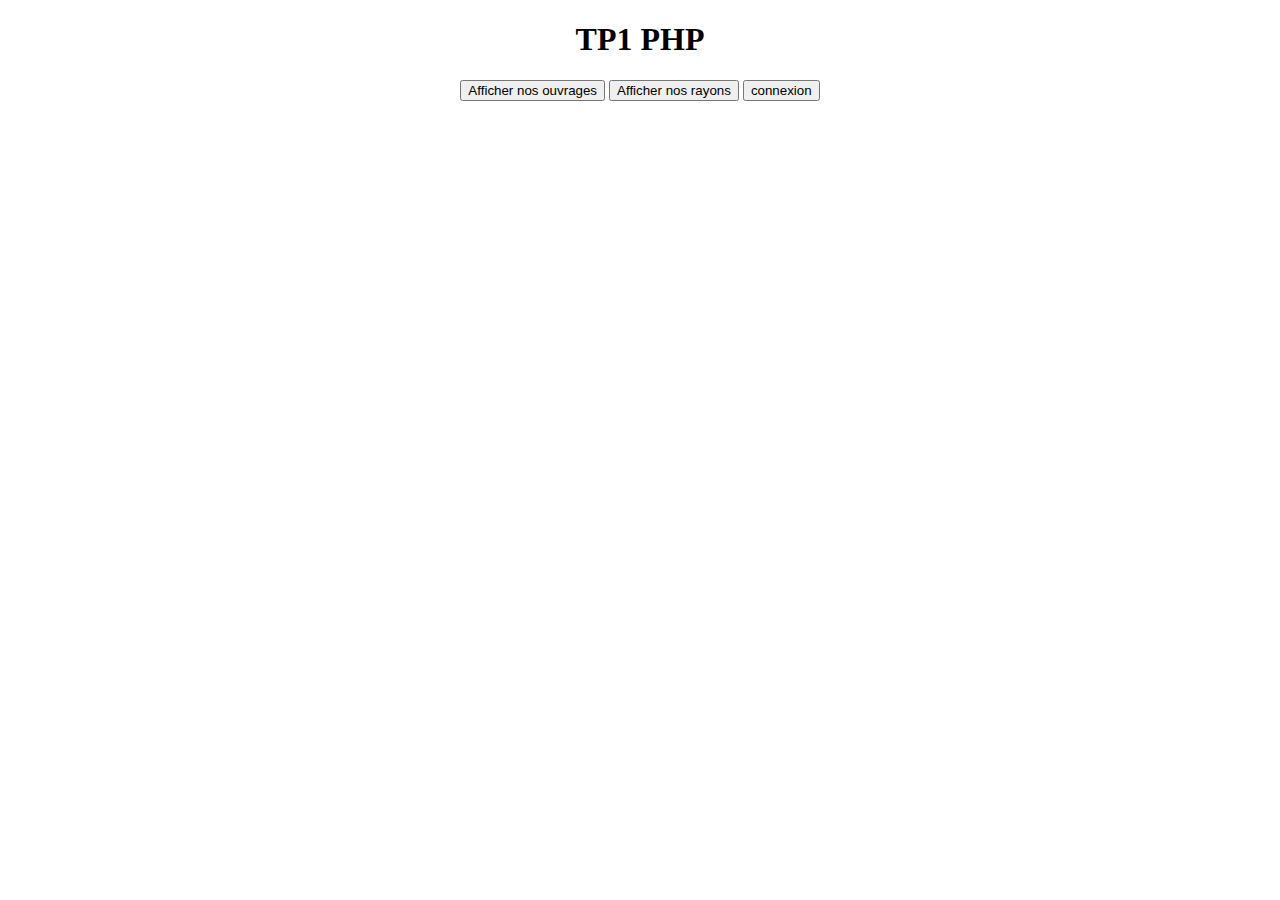
==== indexphp.html @ 89f1e9da "Add files via upload" ====
<!DOCTYPE html>
<html lang="en">
<head>
    <meta charset="UTF-8">
    <meta name="viewport" content="width=device-width, initial-scale=1.0">
    <title>Document</title>
    <link rel="stylesheet" type="text/css" href="index.css">
</head>
<body>
    <center>
        <h1>TP1 PHP</h1>
        <button onclick="window.location.href= 'affichage.php';">Afficher nos ouvrages</button>
        <button onclick="">Afficher nos rayons</button>
        <button onclick="window.location.href= 'connexion.php';">connexion</button>
    </center>
    
</body>
</html>
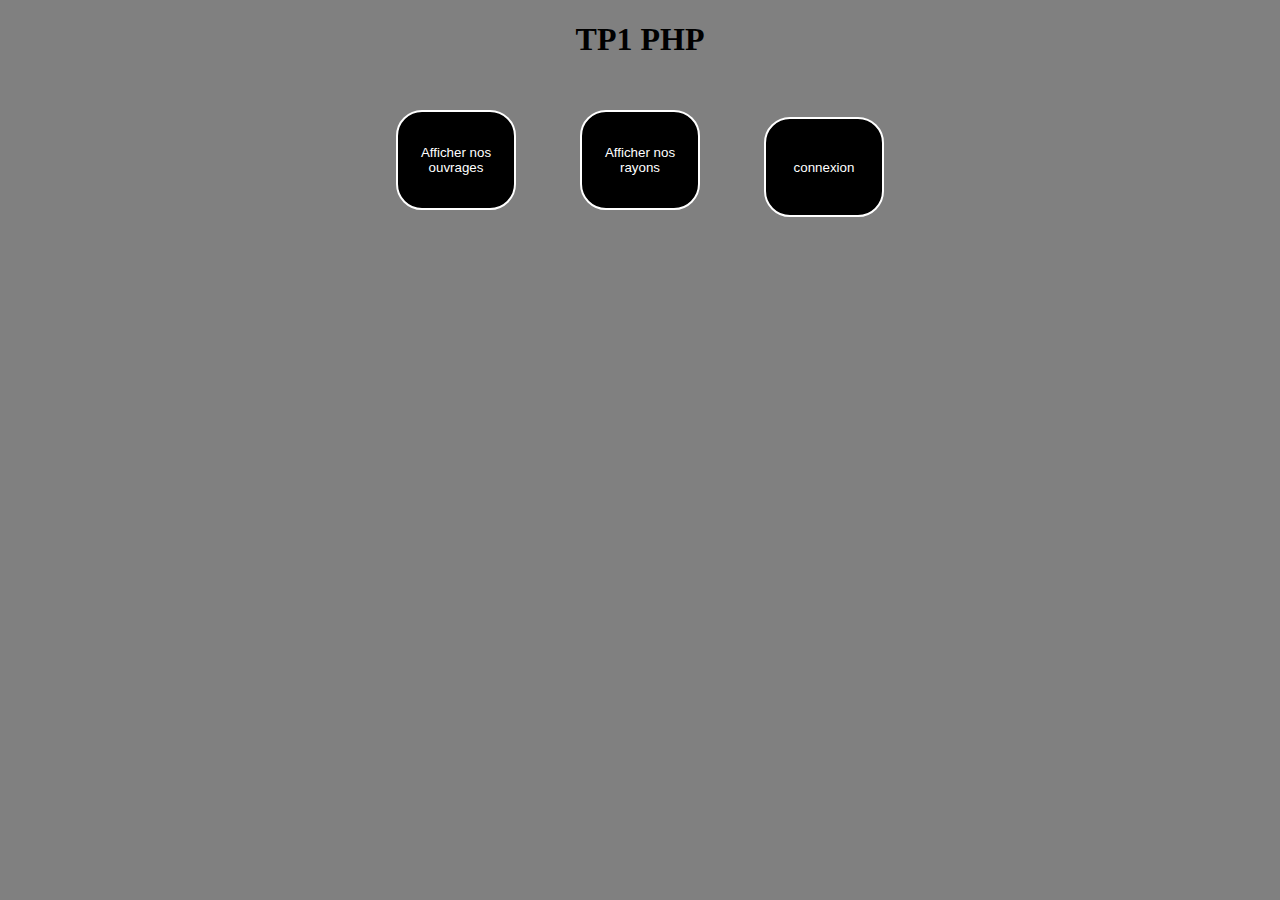
==== commit ceb81564: "Update indexphp.html" ====
--- a/indexphp.html
+++ b/indexphp.html
@@ -4,7 +4,7 @@
     <meta charset="UTF-8">
     <meta name="viewport" content="width=device-width, initial-scale=1.0">
     <title>Document</title>
-    <link rel="stylesheet" type="text/css" href="index.css">
+    <link rel="stylesheet" type="text/css" href="indexphp.css">
 </head>
 <body>
     <center>
@@ -15,4 +15,4 @@
     </center>
     
 </body>
-</html>+</html>
--- a/indexphp.css
+++ b/indexphp.css
@@ -0,0 +1,38 @@
+body{
+    background-color: grey;
+
+}
+
+button{
+    width: 120px;
+    height: 100px;
+    background-color: black;
+    border: 2px solid white;
+    border-radius: 26px;
+    color: white;
+    font-size: 1,5em;
+    margin: 30px;
+    transition: 0.2s;
+
+}
+
+button:hover {
+    background-color: white;
+    border: 2px solid black;
+    color: black;
+    transition: 150ms;
+}
+
+
+td {
+    background-color: black;
+    border: 2px solid white;
+    border-radius: 26px;
+    color: white;
+    font-size: 1,5em;
+    margin: 30px;
+    transition: 0.2s;
+
+}
+
+
